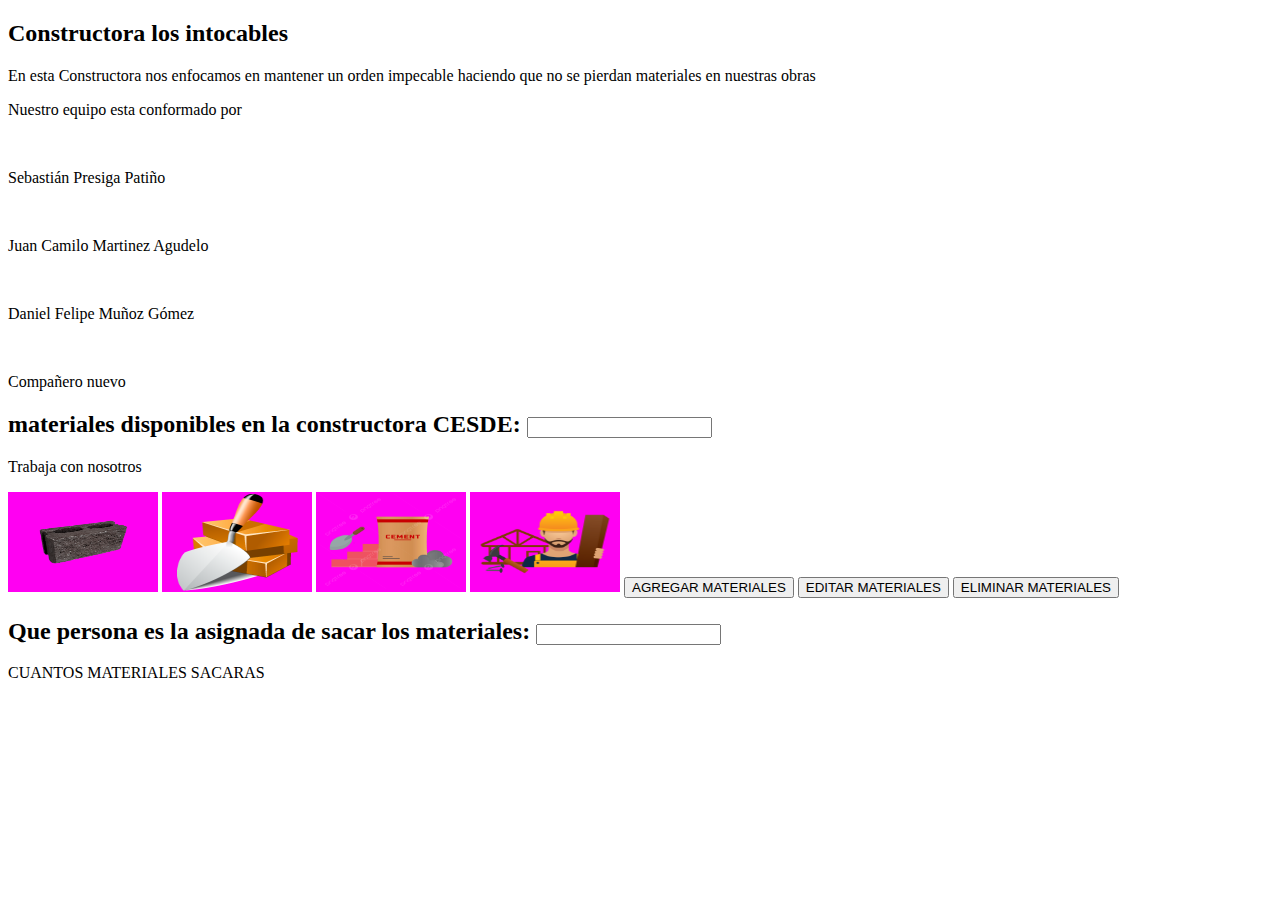
==== index.html @ 9be5c9ee "first upload" ====
<!DOCTYPE html>
<html lang="en">
<head>
    <meta charset="UTF-8">
    <meta name="viewport" content="width=, initial-scale=1.0">
    <link rel="stylesheet" href="estilos.css">
    <title>Proyecto</title>
</head>
<body>
    <h2>Constructora los intocables</h2>
    <p>En esta Constructora nos enfocamos en mantener un orden impecable haciendo que no se pierdan materiales en nuestras obras</p>
    <p>Nuestro equipo esta conformado por</p>
    <br>
    <p>Sebastián Presiga Patiño </p>
    <br>
    <p>Juan Camilo Martinez Agudelo</p>
    <br>
    <p>Daniel Felipe Muñoz Gómez</p>
    <br>
    <p>Compañero nuevo </p>

    <h2>materiales disponibles en la constructora CESDE: <input list="materials"></h2>
    <datalist id="materials">
        <option value="Cemento"></option>
        <option value="granito"></option> 
        <option value="mármol"></option>
        <option value="arenisca"></option>
        <option value="arena"></option>
        <option value="grava"></option>
        <option value="vidria"></option>
    </datalist>

    <footer>
        <p>Trabaja con nosotros</p>
    </footer>
    <img src="/imagenes/BLOQUE-15-ABUJARDADO-NEGRO-HUMO-14x19x39.png" alt="imagen1">
    <img src="/imagenes/Materiales.png" alt="imagen2">
    <img src="/imagenes/pngtree-building-materials-png-image_8745377.png" alt="imagen3">
    <img src="/imagenes/pngwing.com_.png" alt="imagen4">
</body>
<button>AGREGAR MATERIALES</button>
<button>EDITAR MATERIALES</button>
<button>ELIMINAR MATERIALES</button>
<h2>Que persona es la asignada de sacar los materiales: <input list="encargado"></h2>
<datalist id="encargado">
        <option value="Sebastian Presiga Patiño"></option>
        <option value="Juan Camilo Martinez Agudelo"></option> 
        <option value="Daniel Felipe Muñoz Gómez"></option>
        <option value="Compañero Nuevo"></option>
</datalist>
<p>CUANTOS MATERIALES SACARAS</p>

<script src="main.js"></script>
</html>
---- estilos.css ----
img{
    height: 100px;
    width: 150px;
    background-color: rgb(255, 0, 242);
}
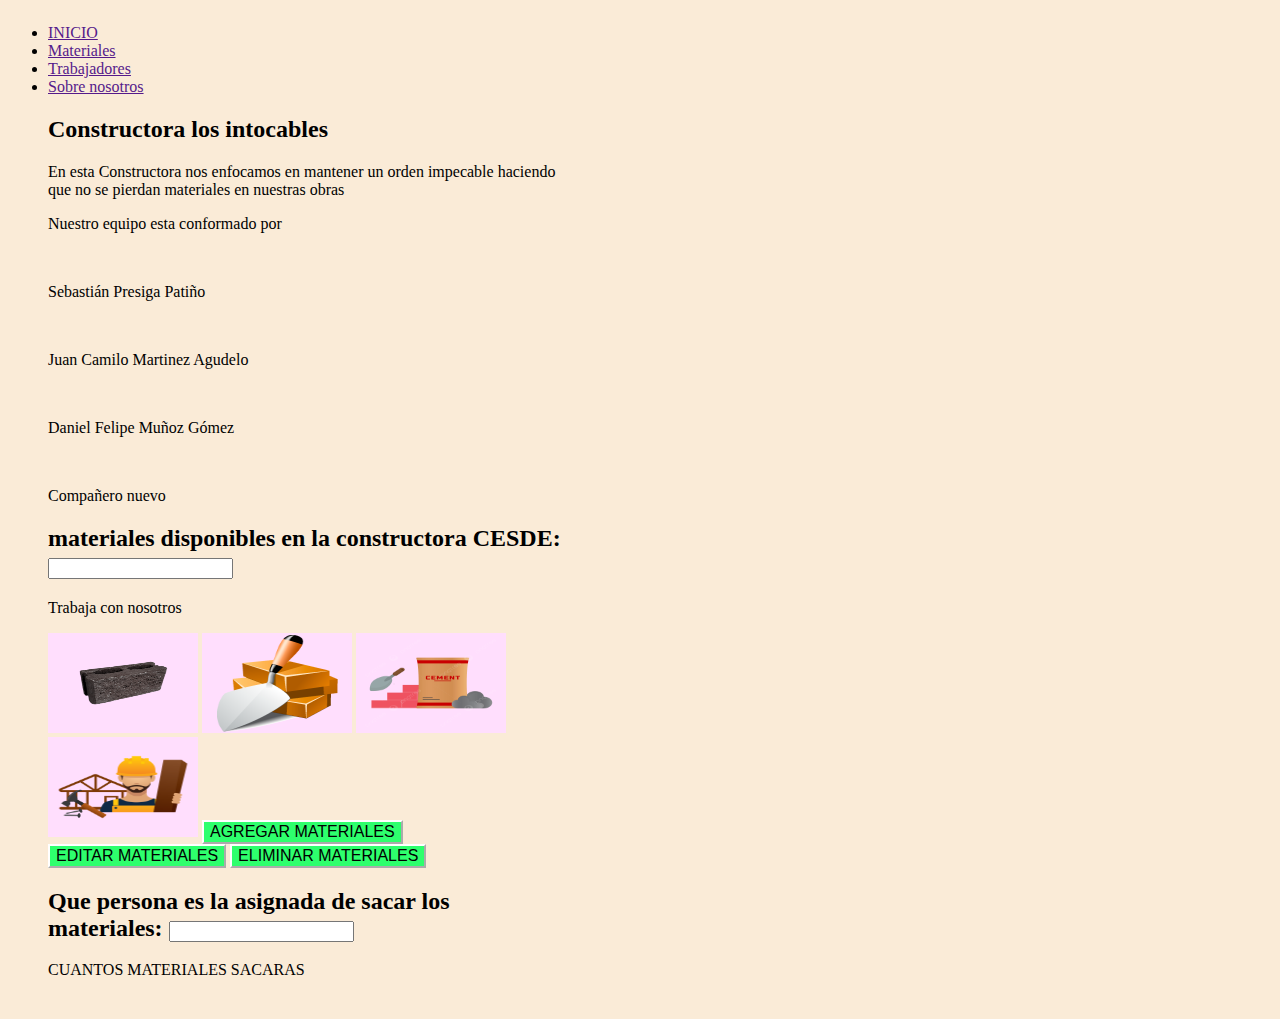
==== commit 0d64212d: "Se sube el avance del proyecto" ====
--- a/index.html
+++ b/index.html
@@ -6,6 +6,21 @@
     <link rel="stylesheet" href="estilos.css">
     <title>Proyecto</title>
 </head>
+<nav class="nav">
+    <ul class="list">
+        <li class="item">
+            <a href="" class="link">INICIO</a>
+        </li>
+        <li class="item">
+            <a href="" class="link">Materiales</a>
+        </li>
+        <li class="item">
+            <a href="" class="link">Trabajadores</a>
+        </li>
+        <li class="item">
+            <a href="" class="link">Sobre nosotros</a>
+        </li>
+
 <body>
     <h2>Constructora los intocables</h2>
     <p>En esta Constructora nos enfocamos en mantener un orden impecable haciendo que no se pierdan materiales en nuestras obras</p>
@@ -19,6 +34,7 @@
     <br>
     <p>Compañero nuevo </p>
 
+   
     <h2>materiales disponibles en la constructora CESDE: <input list="materials"></h2>
     <datalist id="materials">
         <option value="Cemento"></option>
--- a/estilos.css
+++ b/estilos.css
@@ -1,5 +1,23 @@
 img{
     height: 100px;
     width: 150px;
-    background-color: rgb(255, 0, 242);
+    background-color: rgb(255, 222, 253);
+}
+
+body {
+    background-color: antiquewhite;
+    width: 60%;
+    height: 35%;
+}
+
+button {
+    background-color: rgb(46, 255, 109);
+    border-color: white;
+    font-size: medium;
+}
+
+.nav {
+    width: 72%;
+    display: flex;
+    align-items: center;
 }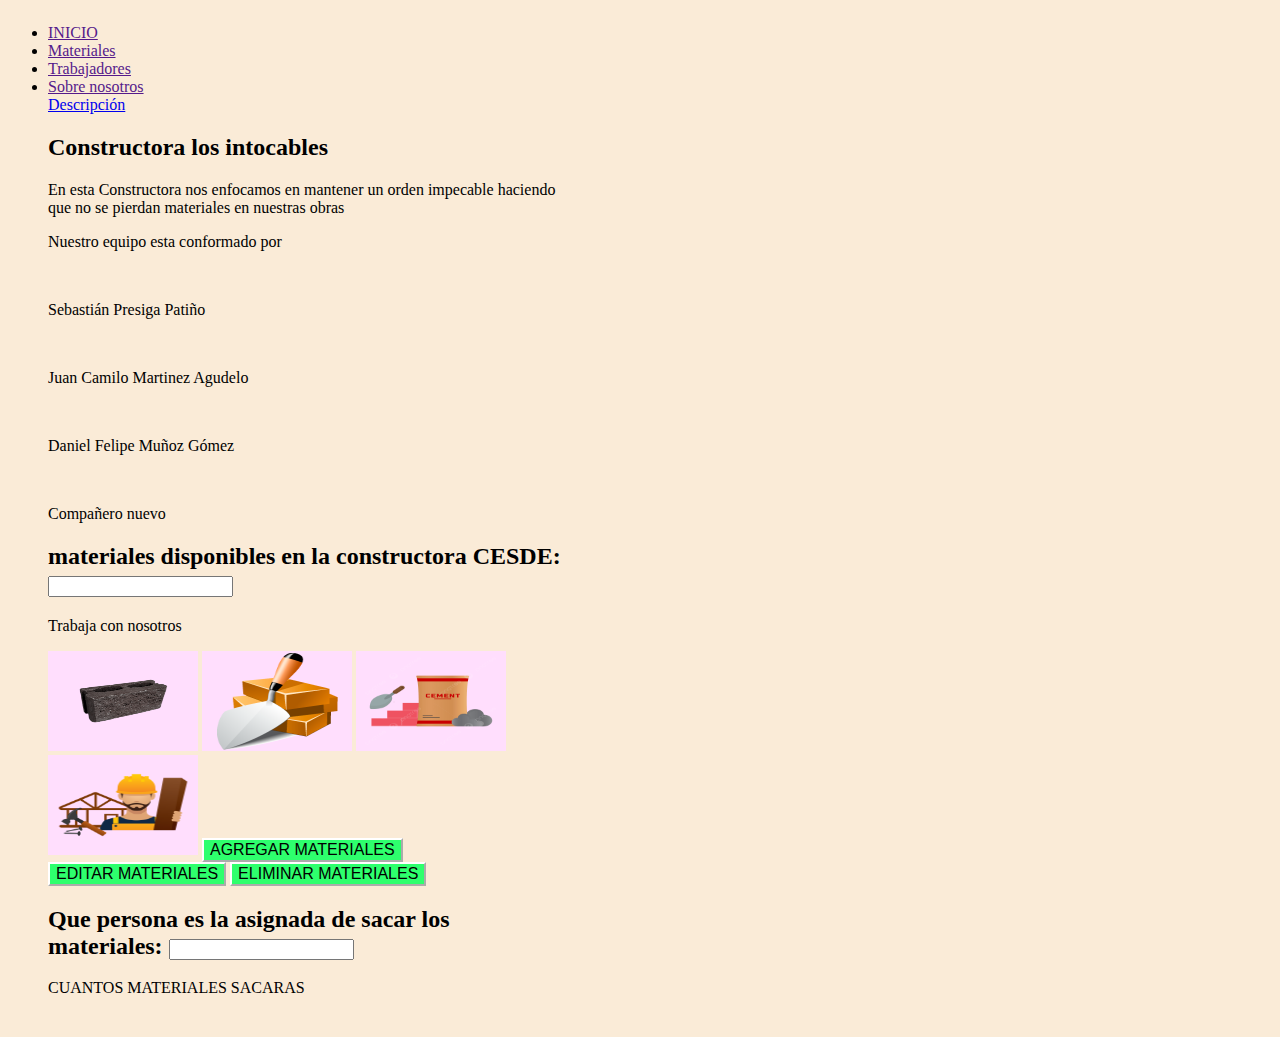
==== commit 52d4b9d2: "pagina 2" ====
--- a/index.html
+++ b/index.html
@@ -20,6 +20,7 @@
         <li class="item">
             <a href="" class="link">Sobre nosotros</a>
         </li>
+        <a href="index1.html">Descripción</a>
 
 <body>
     <h2>Constructora los intocables</h2>
@@ -63,6 +64,7 @@
         <option value="Juan Camilo Martinez Agudelo"></option> 
         <option value="Daniel Felipe Muñoz Gómez"></option>
         <option value="Compañero Nuevo"></option>
+        
 </datalist>
 <p>CUANTOS MATERIALES SACARAS</p>
 
--- a/estilos.css
+++ b/estilos.css
@@ -20,4 +20,9 @@
     width: 72%;
     display: flex;
     align-items: center;
+}
+
+a {
+    width: 200;
+    height: 100;
 }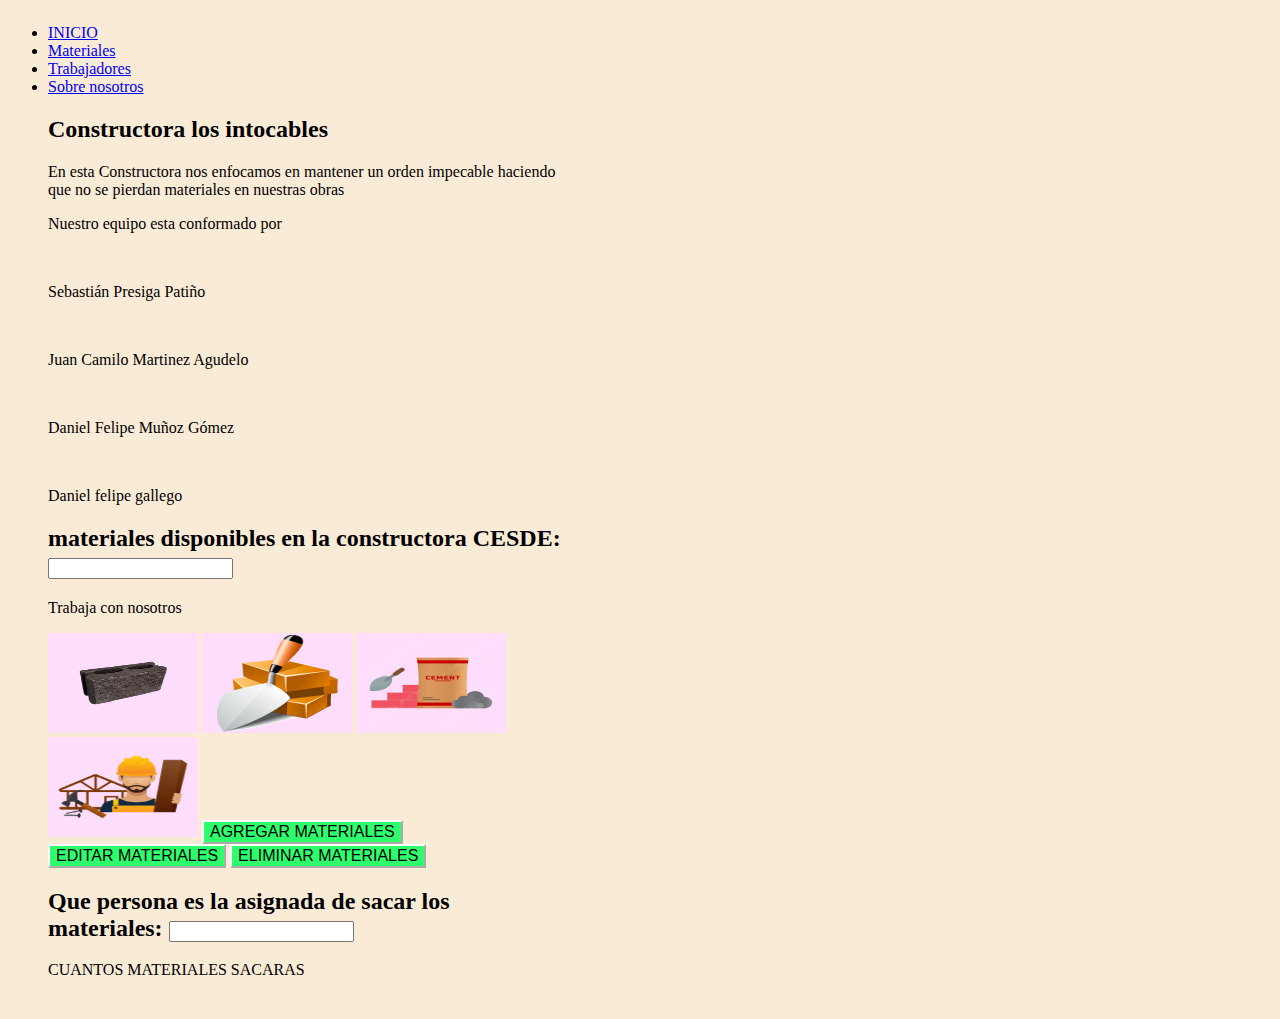
==== commit 67c0e9e7: "Se creo las paginas para las demas" ====
--- a/index.html
+++ b/index.html
@@ -9,18 +9,18 @@
 <nav class="nav">
     <ul class="list">
         <li class="item">
-            <a href="" class="link">INICIO</a>
+            <a href="index.html" class="link">INICIO</a>
         </li>
         <li class="item">
-            <a href="" class="link">Materiales</a>
+            <a href="materiales.html" class="link">Materiales</a>
         </li>
         <li class="item">
-            <a href="" class="link">Trabajadores</a>
+            <a href="trabajadores.html" class="link">Trabajadores</a>
         </li>
         <li class="item">
-            <a href="" class="link">Sobre nosotros</a>
+            <a href="index1.html" class="link">Sobre nosotros</a>
         </li>
-        <a href="index1.html">Descripción</a>
+        
 
 <body>
     <h2>Constructora los intocables</h2>
@@ -33,7 +33,7 @@
     <br>
     <p>Daniel Felipe Muñoz Gómez</p>
     <br>
-    <p>Compañero nuevo </p>
+    <p>Daniel felipe gallego</p>
 
    
     <h2>materiales disponibles en la constructora CESDE: <input list="materials"></h2>
